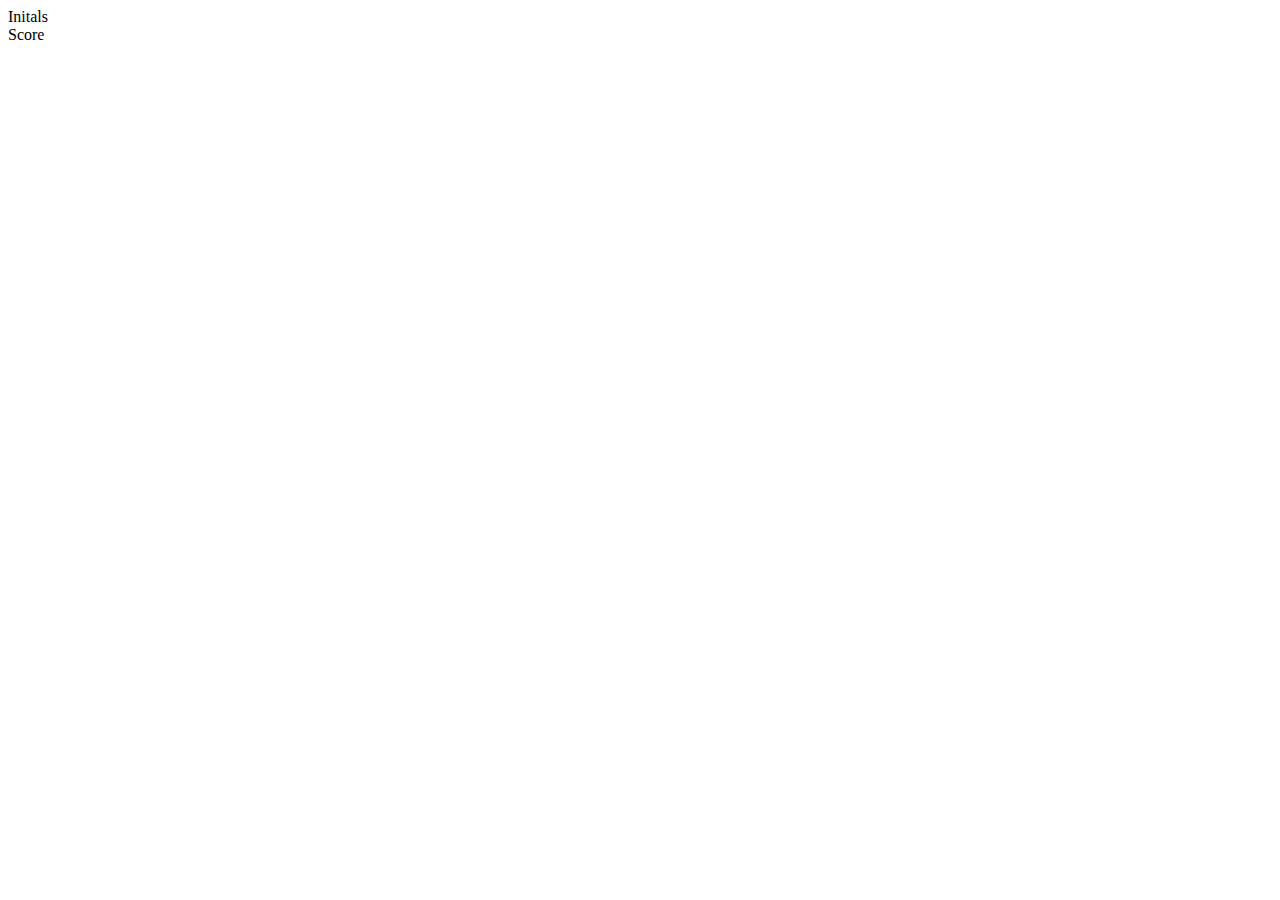
==== highscore.html @ 0c31c9e5 "Added basic JS functionality as well as added a highscore page" ====
<!DOCTYPE html>
<html lang="en">
<head>
    <meta charset="UTF-8">
    <meta http-equiv="X-UA-Compatible" content="IE=edge">
    <meta name="viewport" content="width=device-width, initial-scale=1.0">
    <title>Highscore</title>
</head>
<body>
    <div>Initals </div>
    <div>Score </div>

    
</body>
</html>
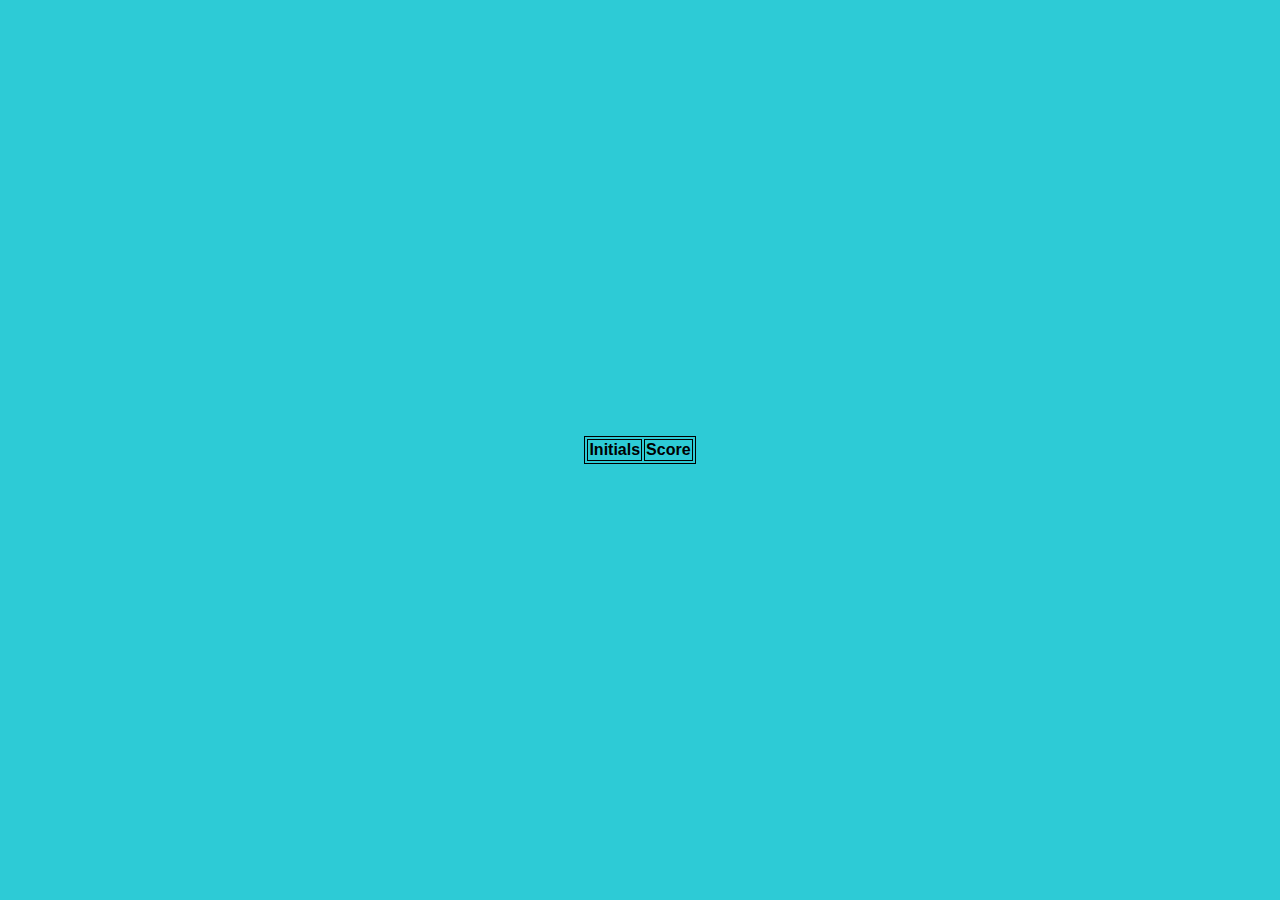
==== commit 92186691: "Added highscore and added readme description" ====
--- a/highscore.html
+++ b/highscore.html
@@ -4,11 +4,14 @@
     <meta charset="UTF-8">
     <meta http-equiv="X-UA-Compatible" content="IE=edge">
     <meta name="viewport" content="width=device-width, initial-scale=1.0">
-    <title>Highscore</title>
+    <link rel="stylesheet" href="style.css">
+    
 </head>
 <body>
-    <div>Initals </div>
-    <div>Score </div>
+    <table>
+       <th>Initials</th>
+       <th>Score</th> 
+    </table>
 
     
 </body>
--- a/style.css
+++ b/style.css
@@ -0,0 +1,60 @@
+*, *::before, *::after{
+    box-sizing: border-box;
+    font-family: 'Franklin Gothic Medium', 'Arial Narrow', Arial, sans-serif;
+}
+
+.title {
+    display: flex;
+    align-content: center;
+    font-size: 50px;
+    justify-content: center;
+}
+
+body {
+    padding: 0;
+    margin: 0;
+    display: flex;
+    width: 100vw;
+    height: 100vh;
+    justify-content: center;
+    align-items: center;
+    background-color: rgb(45, 203, 214);
+}
+
+.container {
+    width: 800px;
+    max-width: 80%;
+    background-color: white;
+    border-radius: 5px;
+    padding: 10px
+}
+
+.btn-grid {
+    display: grid;
+    grid-template-columns: repeat(2, auto);
+    gap: 10px;
+    margin: 20px 0;
+
+}
+
+.btn {
+    background-color: rgb(228, 220, 255);
+}
+
+.btn:hover {
+    border-color: rgb(243, 237, 237);
+}
+
+.controls {
+    display: flex;
+    justify-content: center;
+    align-items: center;
+}
+
+.hide {
+    display: none;
+}
+
+table, th {
+    border: 1px solid black;
+}